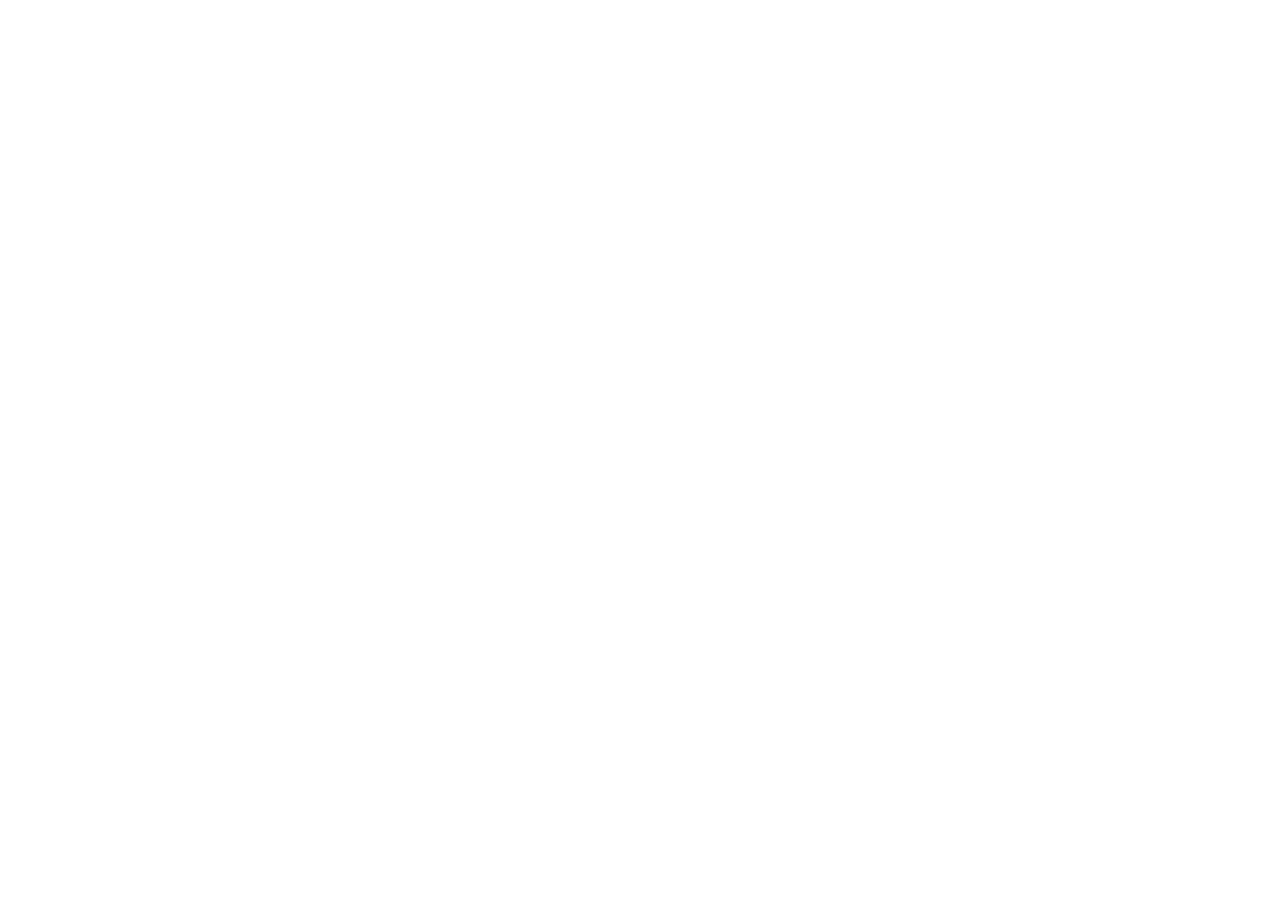
==== index.html @ 91956401 "Initial commit" ====
<!doctype html>
<html lang="en">

  <head>
    <meta charset="utf-8">

    <title>&#65279;</title>

    <base href="/">
    <meta name="viewport" content="width=device-width, initial-scale=1">
    <link rel="icon" type="image/png" href="assets/icons/favicon.png">
  </head>

  <body>
  </body>

</html>
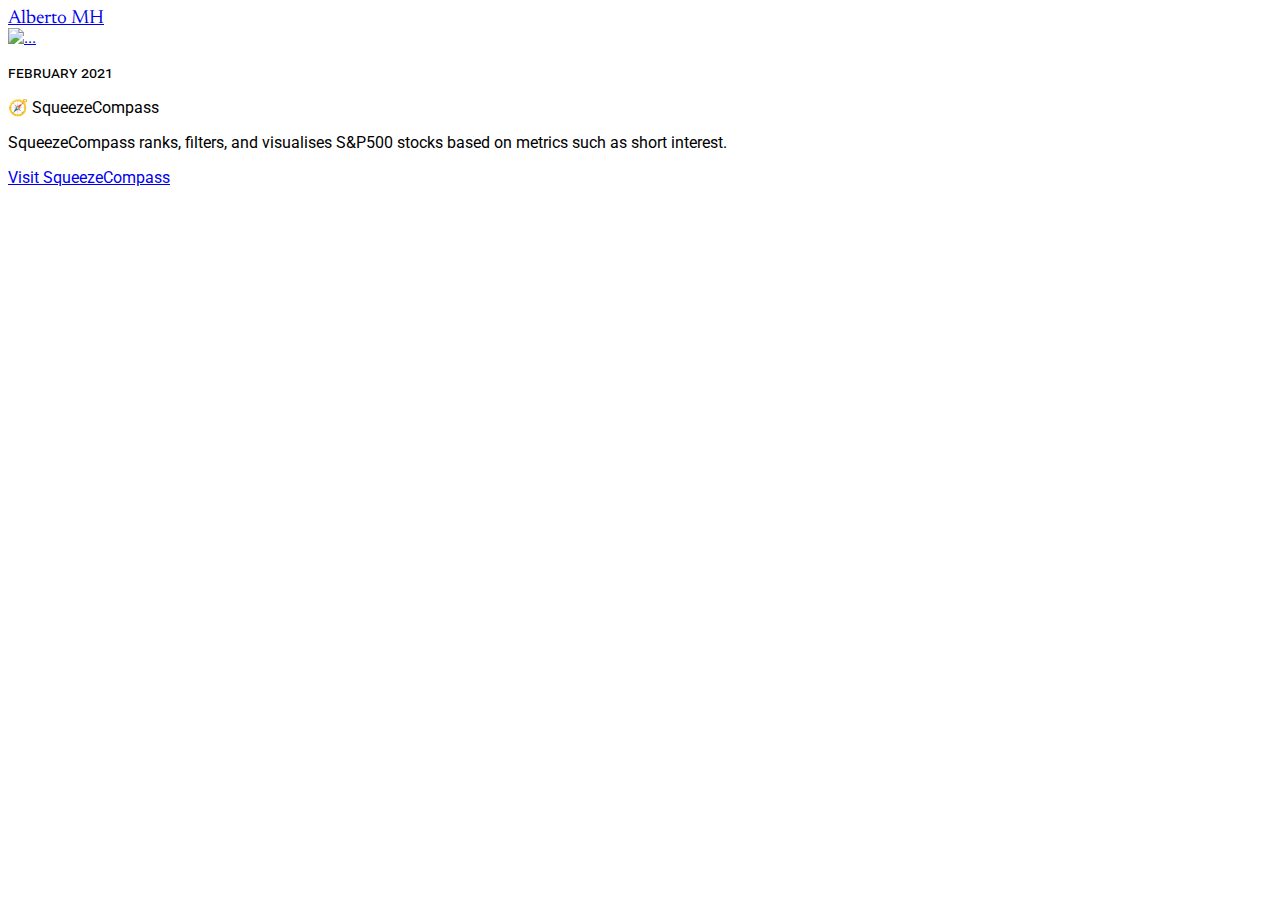
==== commit 85067289: "Add meta tags" ====
--- a/index.html
+++ b/index.html
@@ -4,14 +4,59 @@
   <head>
     <meta charset="utf-8">
 
-    <title>&#65279;</title>
+    <title>Alberto MH</title>
 
     <base href="/">
     <meta name="viewport" content="width=device-width, initial-scale=1">
+
+    <!-- SEO & Social -->
+    <meta name="description" content="Alberto is a software developer based in Bristol, UK.">
+    <meta property="og:title" content="Alberto MH" />
+    <meta property="og:type" content="website" />
+    <meta property="og:url" content="https://www.albertomh.com/" />
+    <meta property="og:image" content="https://www.albertomh.com/assets/icons/favicon.png" />
+    <meta property="og:description" content="Alberto is a software developer based in Bristol, UK." />
+    <meta name="twitter:card" content="summary">
+    <meta name="twitter:title" content="Alberto MH">
+    <meta name="twitter:description" content="Alberto is a software developer based in Bristol, UK.">
+
     <link rel="icon" type="image/png" href="assets/icons/favicon.png">
+
+    <!-- Bootstrap CSS -->
+    <link href="https://cdn.jsdelivr.net/npm/bootstrap@5.0.0-beta2/dist/css/bootstrap.min.css" rel="stylesheet" integrity="sha384-BmbxuPwQa2lc/FVzBcNJ7UAyJxM6wuqIj61tLrc4wSX0szH/Ev+nYRRuWlolflfl" crossorigin="anonymous">
+    <link href="./styles.css" rel="stylesheet">
   </head>
 
   <body>
+
+    <nav class="navbar navbar-dark bg-dark py-0 px-3 px-md-5">
+      <div class="container-fluid">
+        <a class="navbar-brand" href="https://www.albertomh.com/">Alberto MH</a>
+      </div>
+    </nav>
+
+    <div class="container-fluid mt-3 mt-md-2 mx-md-5">
+      <div class="col-10 offset-1 col-sm-4 offset-sm-0">
+
+        <div class="card">
+          <a href="https://www.albertomh.com/SqueezeCompass/">
+            <img src="https://raw.githubusercontent.com/albertomh/SqueezeCompass/dist/assets/img/squeezecompass-og-image.png" class="card-img-top" alt="...">
+          </a>
+          <div class="card-body pt-2">
+            <p class="h6 m-0 mb-2 text-right card__dateline">February 2021</p>
+            <p class="h5 card-title">🧭 SqueezeCompass</h5>
+            <p class="card-text text-muted mb-2">SqueezeCompass ranks, filters, and visualises S&amp;P500 stocks based on metrics such as short interest.</p>
+            <a href="https://www.albertomh.com/SqueezeCompass/" ,class="btn btn-link px-0">Visit SqueezeCompass</a>
+          </div>
+        </div>
+
+      </div>
+    </div>
+
+
+    <!-- Bootstrap JS -->
+    <!--script src="https://cdn.jsdelivr.net/npm/@popperjs/core@2.6.0/dist/umd/popper.min.js" integrity="sha384-KsvD1yqQ1/1+IA7gi3P0tyJcT3vR+NdBTt13hSJ2lnve8agRGXTTyNaBYmCR/Nwi" crossorigin="anonymous"></script-->
+    <script src="https://cdn.jsdelivr.net/npm/bootstrap@5.0.0-beta2/dist/js/bootstrap.min.js" integrity="sha384-nsg8ua9HAw1y0W1btsyWgBklPnCUAFLuTMS2G72MMONqmOymq585AcH49TLBQObG" crossorigin="anonymous"></script>
   </body>
 
 </html>--- a/styles.css
+++ b/styles.css
@@ -0,0 +1,33 @@
+@import url('https://fonts.googleapis.com/css2?family=Newsreader:wght@600&display=swap');
+@import url('https://fonts.googleapis.com/css2?family=Roboto&display=swap');
+
+
+html {
+    font-size: 16px;
+}
+
+body {
+    font-family: 'Roboto', sans-serif;
+}
+
+h1, h2, h3, h4, h5, h6 {
+    font-family: 'Newsreader', serif;
+}
+
+
+/* ----- NAVBAR ------------------------------------------------------------- */
+.navbar-brand {
+    font-family: 'Newsreader', serif;
+    font-size: 1.4rem;
+}
+@media (min-width: 992px) {  /*lg*/
+    .navbar-brand {
+        font-size: 1.2rem;
+    }
+}
+
+
+/* ----- HOMEPAGE CARDS ----------------------------------------------------- */
+.card__dateline {
+    font-variant: all-small-caps;
+}
